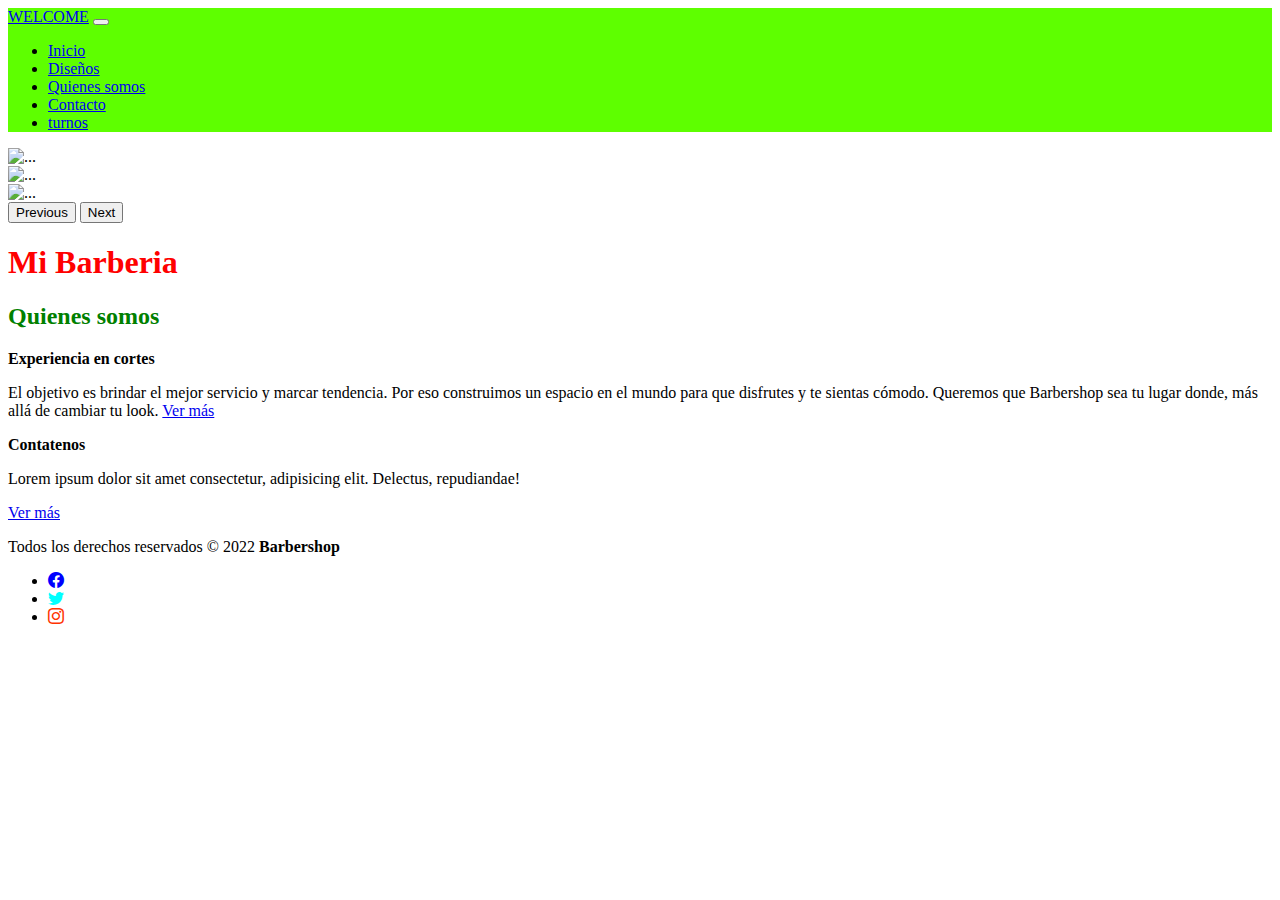
==== index.html @ b490d9d1 "guardar" ====
<!doctype html>
<html lang="en">

<head>
    <meta charset="utf-8">
    <meta name="viewport" content="width=device-width, initial-scale=1">
    <title>Barbershop</title>
    <link href="https://cdn.jsdelivr.net/npm/bootstrap@5.2.1/dist/css/bootstrap.min.css" rel="stylesheet"
        integrity="sha384-iYQeCzEYFbKjA/T2uDLTpkwGzCiq6soy8tYaI1GyVh/UjpbCx/TYkiZhlZB6+fzT" crossorigin="anonymous">
        <link rel="stylesheet" href="https://cdn.jsdelivr.net/npm/bootstrap-icons@1.9.1/font/bootstrap-icons.css">
    <link rel="stylesheet" href="style.css">
</head>

<body>
<!--MENU-->
    <header>
        <nav class="navbar navbar-expand-lg">
            <div class="container">
                <a class="navbar-brand" href="#">WELCOME</a>
                <button class="navbar-toggler" type="button" data-bs-toggle="collapse" data-bs-target="#navbarNav"
                    aria-controls="navbarNav" aria-expanded="false" aria-label="Toggle navigation">
                    <span class="navbar-toggler-icon"></span>
                </button>
                <div class="collapse navbar-collapse" id="navbarNav">
                    <ul class="navbar-nav">
                        <li class="nav-item">
                            <a class="nav-link" href="index.html">Inicio</a>
                        </li>
                        <li class="nav-item">
                            <a class="nav-link" href="diseños-de-cortes.html">Diseños</a>
                        </li>
                        <li class="nav-item">
                            <a class="nav-link" href="#">Quienes somos</a>
                        </li>
                        <li class="nav-item">
                            <a class="nav-link" href="#">Contacto</a>
                        </li>
                        <li class="nav-item">
                            <a class="nav-link" href="#">turnos</a>
                        </li>
                    </ul>
                </div>
            </div>
        </nav>
        <!--CAROUSEL-->
        <div id="carouselExampleControls" class="carousel slide d-none d-sm-block" data-bs-ride="carousel">
            <div class="carousel-inner">
                <div class="carousel-item active">
                    <img src="https://picsum.photos/1600/400" class="d-block w-100" alt="...">
                </div>
                <div class="carousel-item">
                    <img src="https://picsum.photos/1600/400" class="d-block w-100" alt="...">
                </div>
                <div class="carousel-item">
                    <img src="https://picsum.photos/1600/400" class="d-block w-100" alt="...">
                </div>
            </div>
            <button class="carousel-control-prev" type="button" data-bs-target="#carouselExampleControls"
                data-bs-slide="prev">
                <span class="carousel-control-prev-icon" aria-hidden="true"></span>
                <span class="visually-hidden">Previous</span>
            </button>
            <button class="carousel-control-next" type="button" data-bs-target="#carouselExampleControls"
                data-bs-slide="next">
                <span class="carousel-control-next-icon" aria-hidden="true"></span>
                <span class="visually-hidden">Next</span>
            </button>
        </div>
        <!--CARTA DE PRECENTACION-->
    </header>
    <main class="container">
        <h1 class="text-center mt-3">Mi Barberia</h1>
        <div class="row">
            <h2>Quienes somos</h2>
            <div class="col-md-6 mb-2">
                <div class="card">
                    <div class="card-body">
                        <h3 class="card-subtitle mb-2 text-muted">Experiencia en cortes</h3>
                        <p class="card-text">El objetivo es brindar el mejor servicio y marcar tendencia. Por eso construimos un espacio en el mundo
                            para
                            que disfrutes y te sientas cómodo. Queremos que <span>Barbershop</span> sea tu lugar donde, más allá de cambiar tu
                            look.
                        <a href="#" class="card-link">Ver más</a>
                    </div>
                </div>
            </div>
            <div class="col-md-6">
                <div class="card">
                    <div class="card-body">
                        <h3 class="card-subtitle mb-2 text-muted">Contatenos</h3>
                        <p class="card-text">Lorem ipsum dolor sit amet consectetur, adipisicing elit. Delectus,
                            repudiandae!</p>
                        <a href="#" class="card-link">Ver más</a>
                    </div>
                </div>
            </div>
        </div>
        </main>

    <footer class="container d-flex flex-wrap justify-content-between align-items-center py-3 my-4 border-top">
        <div class="col-md-4 d-flex align-items-center">
         <p>  <span class="mb-3 mb-md-0 text-muted">Todos los derechos reservados © 2022 <b>Barbershop</span></p>
        </div>
        <ul class="nav col-md-4 justify-content-end list-unstyled d-flex">
            <li class="ms-3">
                <a class="text-muted" href="#" target="_blank">
                    <i class="bi bi-facebook"></i>
                </a>
            </li>
            <li class="ms-3">
                <a class="text-muted" href="#">
                    <i class="bi bi-twitter"></i>
                </a>
            </li>
            <li class="ms-3"><a class="text-muted" href="#"><i class="bi bi-instagram"></i></a></li>
        </ul>
    </footer>



    <script src="https://cdn.jsdelivr.net/npm/bootstrap@5.2.1/dist/js/bootstrap.bundle.min.js"
        integrity="sha384-u1OknCvxWvY5kfmNBILK2hRnQC3Pr17a+RTT6rIHI7NnikvbZlHgTPOOmMi466C8"
        crossorigin="anonymous"></script>
</body>

</html>
---- style.css ----
h1 {
    color: red;
}
h2 {
    color: green
}

.card {
    border: none;
}
.card-body {
    padding: 0;
}
h3 {
    font-size: 16px;
}

#portfolio img {

    transition: all 0.5s
}
#portfolio img:hover {
    transform: scale(1.2)
}

body {
    background-image: url(https://st3.depositphotos.com/3070393/13908/i/600/depositphotos_139083656-stock-photo-stylish-vintage-barber-chair.jpg);
    background-size: 100vw 100vh;
    background-attachment: fixed;
    display: flex;
    flex-direction: column;
    min-height: 100%;
}

nav {
background-color: rgb(94, 255, 0);
}

.bi-twitter{
    color: aqua;
}

.bi-facebook {
    color: blue;
    font-size: 16px;
}
.bi-instagram{
    color: rgb(255, 51, 0);
}
.bi-instagram:hover,
.bi-twitter:hover,
.bi-facebook:hover {
    color: rgb(171, 171, 219);
}
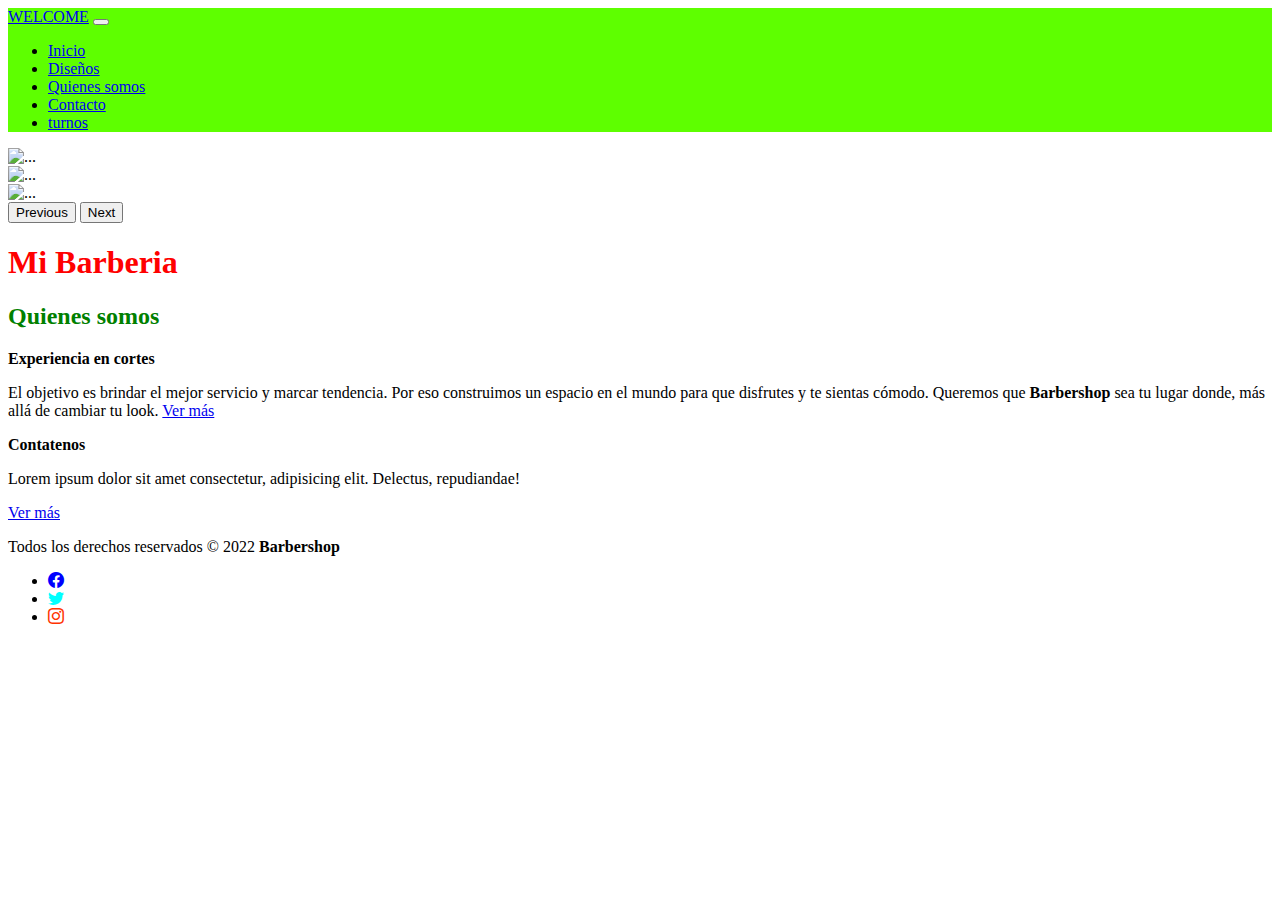
==== commit 1dbab50b: "strong" ====
--- a/index.html
+++ b/index.html
@@ -27,7 +27,7 @@
                             <a class="nav-link" href="index.html">Inicio</a>
                         </li>
                         <li class="nav-item">
-                            <a class="nav-link" href="diseños-de-cortes.html">Diseños</a>
+                            <a class="nav-link" href="diseños.html">Diseños</a>
                         </li>
                         <li class="nav-item">
                             <a class="nav-link" href="#">Quienes somos</a>
@@ -78,7 +78,7 @@
                         <h3 class="card-subtitle mb-2 text-muted">Experiencia en cortes</h3>
                         <p class="card-text">El objetivo es brindar el mejor servicio y marcar tendencia. Por eso construimos un espacio en el mundo
                             para
-                            que disfrutes y te sientas cómodo. Queremos que <span>Barbershop</span> sea tu lugar donde, más allá de cambiar tu
+                            que disfrutes y te sientas cómodo. Queremos que <strong>Barbershop</strong> sea tu lugar donde, más allá de cambiar tu
                             look.
                         <a href="#" class="card-link">Ver más</a>
                     </div>
